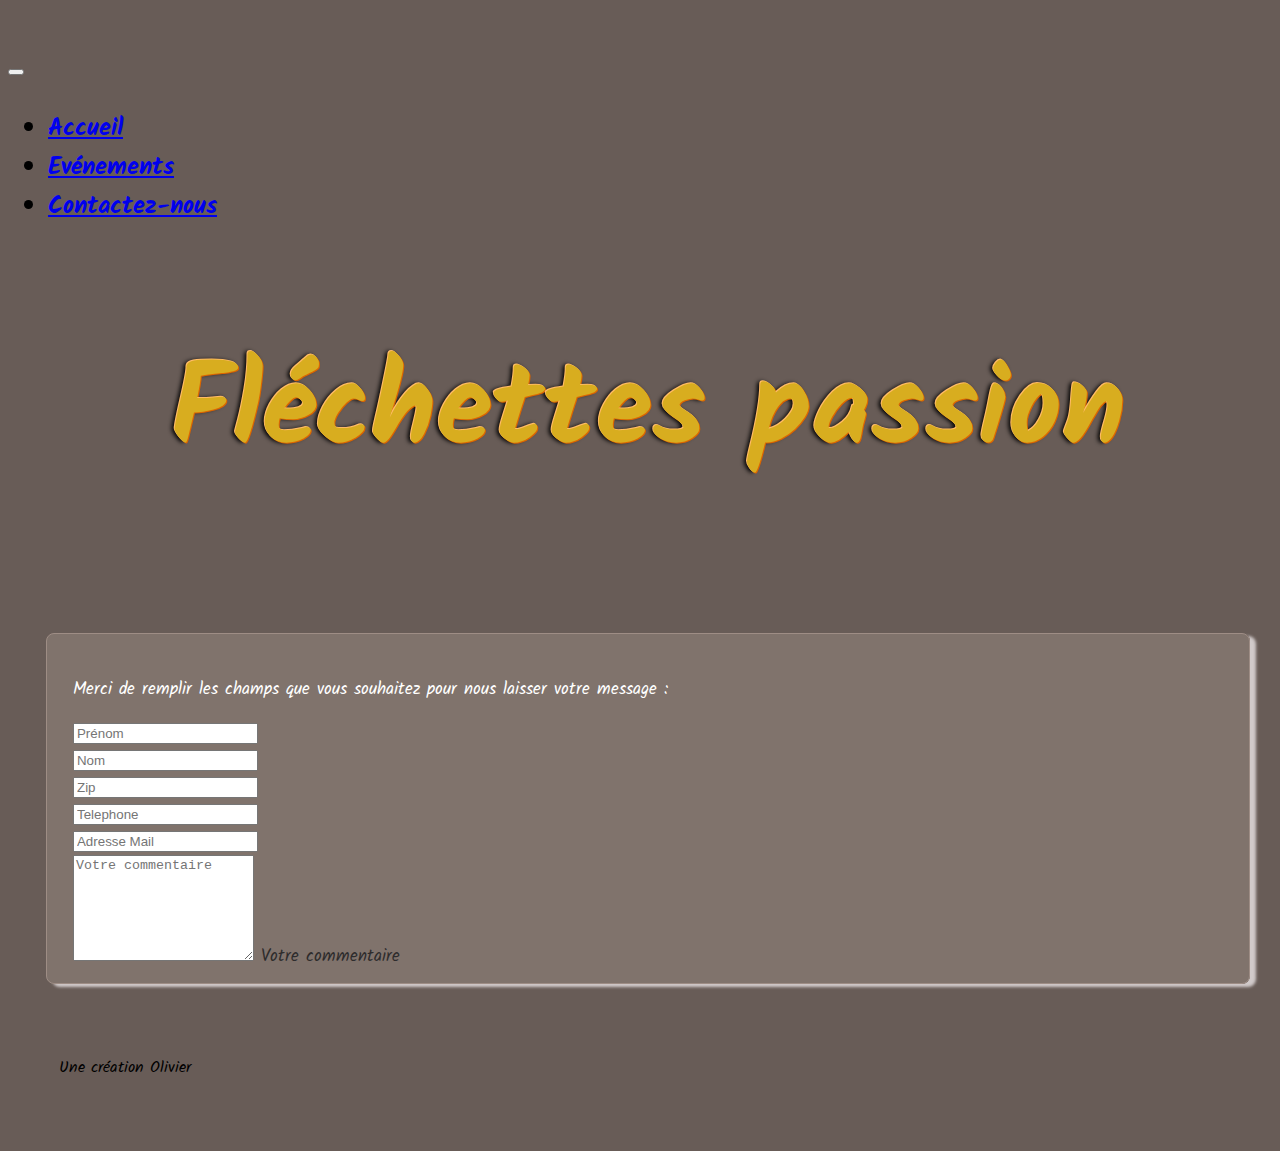
==== contact.html @ f622a5f1 "ajout contact et modifs pages" ====
<!DOCTYPE html>
<html lang="fr">

<head>
    <title>Association Suivez les fléchettes</title>
    <meta charset="utf-8" />
    <meta name="viewport" content="width=device-width, initial-scale=1, shrink-to-fit=no">
    <meta name="description"
        content="Notre association Suivez les fléchettes ..............................................">
    <!-- Bootstrap 5 -->
    <link href="https://cdn.jsdelivr.net/npm/bootstrap@5.1.3/dist/css/bootstrap.min.css" rel="stylesheet"
        integrity="sha384-1BmE4kWBq78iYhFldvKuhfTAU6auU8tT94WrHftjDbrCEXSU1oBoqyl2QvZ6jIW3" crossorigin="anonymous">
    <!-- Mon CSS -->
    <link href="./style.css" rel="stylesheet" type="text/css">
    <link href="https://fonts.googleapis.com/css?family=Kalam" rel="stylesheet" />
</head>

<!-- Définition image et couleur de fond de la page -->

<div class="container-fluid">

    <body>
        <header>
            <!-- Définition de la barre de navigation -->
            <nav class="navbar navbar-expand-sm bg-transparent navbar-dark nav_specif">
                <div class="container-fluid">
                    <button class="navbar-toggler ms-auto" type="button" data-bs-toggle="collapse"
                        data-bs-target="#navbarSupportedContent">
                        <span class="navbar-toggler-icon"></span>
                    </button>
                    <div class="collapse navbar-collapse" id="navbarSupportedContent">
                        <ul class="navbar-nav ms-auto space_nav">
                            <li class="nav-item ">
                                <a class="nav-link" href="index.html">Accueil</a>
                            </li>
                            <li class="nav-item">
                                <a class="nav-link" href="evenements.html">Evénements</a>
                            </li>
                            <li class="nav-item">
                                <a class="nav-link active" href="contact.html">Contactez-nous</a>
                            </li>
                        </ul>
                    </div>
                </div>
            </nav>
        </header>

        <main>
            <div class="row">
                <div class="col">
                    <div class="text_3d">
                        <h1 class="size_1">Fléchettes passion</h1>
                    </div>
                </div>
            </div>

            <div class="row size_13">
                <div class="col size_c">

                    <p>Merci de remplir les champs que vous souhaitez pour nous laisser votre message : </p>

                    <div class="colorForm">

                        <div class="row g-3 mb-3">
                            <div class="col-sm">
                                <input type="text" class="form-control" placeholder="Prénom" aria-label="Prénom">
                            </div>
                            <div class="col-sm">
                                <input type="text" class="form-control" placeholder="Nom" aria-label="Nom">
                            </div>
                            <div class="col-sm">
                                <input type="text" class="form-control" placeholder="Zip" aria-label="Zip">
                            </div>
                        </div>

                        <div class="row g-3 mb-3">
                            <div class="col-lg">
                                <input type="text" class="form-control" placeholder="Telephone" aria-label="Telephone">
                            </div>
                            <div class="col-lg">
                                <input type="text" class="form-control" placeholder="Adresse Mail"
                                    aria-label="Adresse Mail">
                            </div>
                        </div>

                        <div class="form-floating mb-3">
                            <textarea class="form-control" placeholder="Votre commentaire" id="floatingTextarea2"
                                style="height: 100px"></textarea>
                            <label for="floatingTextarea2">Votre commentaire</label>
                        </div>

                    </div>

                </div>
            </div>

        </main>


        <footer>
            <div class="row size_4">
                <div class="col">
                    Une création Olivier
                </div>
            </div>
        </footer>


        <script src="https://cdn.jsdelivr.net/npm/bootstrap@5.1.3/dist/js/bootstrap.bundle.min.js"
            integrity="sha384-ka7Sk0Gln4gmtz2MlQnikT1wXgYsOg+OMhuP+IlRH9sENBO0LRn5q+8nbTov4+1p"
            crossorigin="anonymous"></script>


    </body>
</div>

</html>
---- style.css ----
body {
  background-color: rgb(104, 92, 87);
  font-family:"Kalam", Arial, Helvetica, sans-serif;
  height: 100%;
  width: 100%;
}

header {
  padding-top: 3vw ;
}
 
 .image_background {
    background-image: url('images/image0.jpg') ;
    background-repeat:no-repeat;
    background-size:contain;
    background-position: top;
    background-size:  100% auto ;
  }
  
  .nav_specif {
    font-weight: bold;
    font-size: 24px;
    padding-right : 5% ;
    padding-top : 0 ;
    margin-top : 0 ;
}  

  .text_3d {
    text-shadow: -1px -1px #fb6, 1px 1px #d60, -3px 0 4px #000;    
    color: #d8ad1f;
    font-weight:lighter;
    text-align : center ;
    }    
  
  .text_p1 {
    padding: 5% 3% 3% 3%;    
    color : white;    
    font-size: 1.05em ;   
  }  

  .text_ref {    
    font-size: 4vh;    
    background-color : green;
    padding: 1vh 3% 1vh 3%;
    box-shadow: 10px 5px 5px rgb(49, 47, 47); 
    border : 2px solid  #d8ad1f; 
    border-radius: 8px;    
  }  

  .text_ref1 {    
    margin-top: -5vh;    
  }  
  
  .text_ref2 {    
    margin-top: -2vh;     
  }

  .size_0 {
    height: 50vw;
  }
  
  .size_1 {
    font-size: 9vw;
    padding-top: 2vh ;
  }
    
  .size_2 {
     font-size: 5vw;
     padding: 22vw 0 0 50vw ;
  }

  .size_3 {
    padding: 3vh 0 5vh 0 ;
  }

  .size_4 {
    padding: 20px 0 ;
    margin : 4% ;    
  }

  .size_12 {
    margin: 2vw 3vw 0 3vw  ;
  }

  .size_13 {
    margin: 10vw 3vw 0 3vw  ;
  }

  .size_c {    
    padding : 2vw 2vw 1vw 2vw ;
    background-color: rgba(141, 127, 120, 0.658);
    box-shadow: 6px 3px 3px rgb(209, 202, 202); 
    border : 1px solid  rgb(158, 141, 133); 
    border-radius: 8px;   
    color : white;    
    font-size: 1.05em ; 
  }
  
  .card_size_1 {
    margin : 0 2vw;
  }

  .card_size_2 {
    margin : 2vw 3vw 0 3vw ;
  }  

  .card_title_color {
    color: #d8ad1f;
  }

  .card_font {    
    font-weight: bold;
  }

  .card_border_color {
    border-color: transparent;
  } 

  .videoWrapper {
    position: relative;
    padding-bottom: 56.25%; /* 16:9 */
    height: 0;
}

.videoWrapper iframe {
  position: absolute;
  top: 0;
  left: 0;
  width: 100%;
  height: 100%;
}


.colorForm {  
  color : rgb(46, 44, 44) ; 
}


.container-fluid { 
  margin-right: auto;
  margin-left: auto;
}
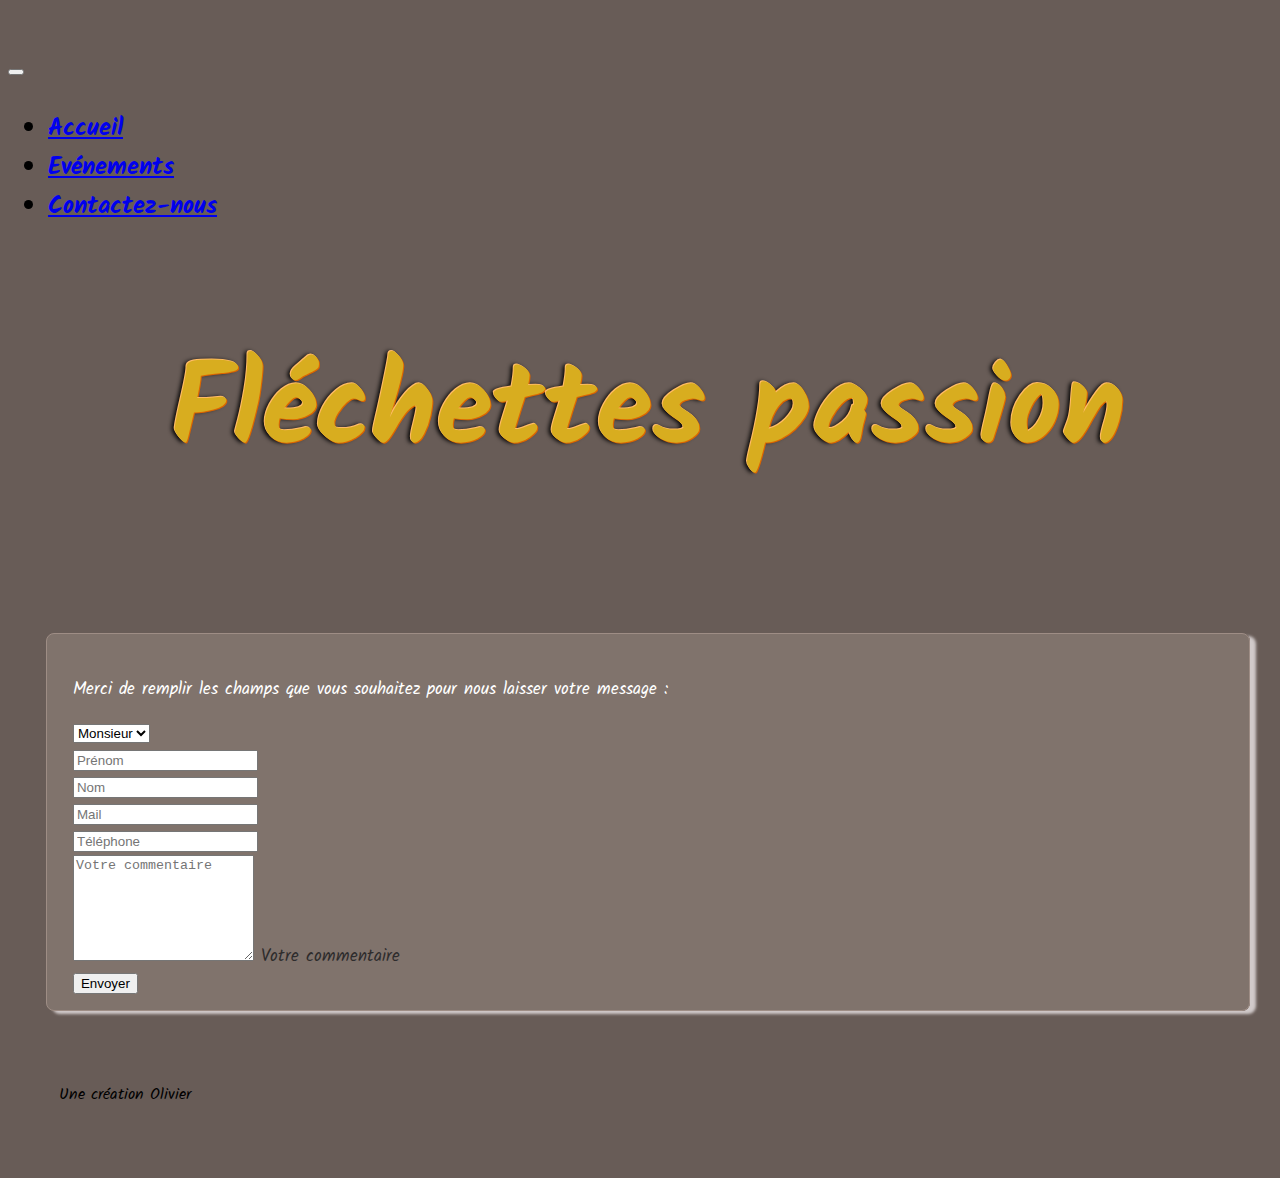
==== commit 28eeb2fd: "compl contact et maj pages" ====
--- a/contact.html
+++ b/contact.html
@@ -15,13 +15,13 @@
     <link href="https://fonts.googleapis.com/css?family=Kalam" rel="stylesheet" />
 </head>
 
-<!-- Définition image et couleur de fond de la page -->
+<!-- Définition couleur de fond de la page -->
 
 <div class="container-fluid">
 
     <body>
         <header>
-            <!-- Définition de la barre de navigation -->
+            <!-- Barre de navigation -->
             <nav class="navbar navbar-expand-sm bg-transparent navbar-dark nav_specif">
                 <div class="container-fluid">
                     <button class="navbar-toggler ms-auto" type="button" data-bs-toggle="collapse"
@@ -46,6 +46,7 @@
         </header>
 
         <main>
+            <!-- slogan de page -->
             <div class="row">
                 <div class="col">
                     <div class="text_3d">
@@ -54,43 +55,41 @@
                 </div>
             </div>
 
-            <div class="row size_13">
-                <div class="col size_c">
-
+            <div class="row size_5">
+                <div class="col text_ref3">
                     <p>Merci de remplir les champs que vous souhaitez pour nous laisser votre message : </p>
-
                     <div class="colorForm">
-
                         <div class="row g-3 mb-3">
+                            <div class="col-sm">
+                                <select class="form-select">
+                                    <option>Monsieur</option>
+                                    <option>Madame</option>
+                                </select>
+                            </div>
                             <div class="col-sm">
                                 <input type="text" class="form-control" placeholder="Prénom" aria-label="Prénom">
                             </div>
                             <div class="col-sm">
                                 <input type="text" class="form-control" placeholder="Nom" aria-label="Nom">
                             </div>
-                            <div class="col-sm">
-                                <input type="text" class="form-control" placeholder="Zip" aria-label="Zip">
+                        </div>
+                        <div class="row g-3 mb-3">
+                            <div class="col-lg">
+                                <input type="text" class="form-control" placeholder="Mail" aria-label="Mail">
+                            </div>
+                            <div class="col-lg">
+                                <input type="text" class="form-control" placeholder="Téléphone" aria-label="Téléphone">
                             </div>
                         </div>
-
                         <div class="row g-3 mb-3">
-                            <div class="col-lg">
-                                <input type="text" class="form-control" placeholder="Telephone" aria-label="Telephone">
-                            </div>
-                            <div class="col-lg">
-                                <input type="text" class="form-control" placeholder="Adresse Mail"
-                                    aria-label="Adresse Mail">
+                            <div class="form-floating">
+                                <textarea class="form-control" placeholder="Votre commentaire" id="floatingTextarea2"
+                                    style="height: 100px"></textarea>
+                                <label for="floatingTextarea2">Votre commentaire</label>
                             </div>
                         </div>
-
-                        <div class="form-floating mb-3">
-                            <textarea class="form-control" placeholder="Votre commentaire" id="floatingTextarea2"
-                                style="height: 100px"></textarea>
-                            <label for="floatingTextarea2">Votre commentaire</label>
-                        </div>
-
                     </div>
-
+                    <button type="submit" class="btn btn-primary">Envoyer</button>
                 </div>
             </div>
 
--- a/style.css
+++ b/style.css
@@ -39,7 +39,7 @@
     font-size: 1.05em ;   
   }  
 
-  .text_ref {    
+  .text_ref0 {    
     font-size: 4vh;    
     background-color : green;
     padding: 1vh 3% 1vh 3%;
@@ -54,6 +54,16 @@
   
   .text_ref2 {    
     margin-top: -2vh;     
+  }
+
+  .text_ref3 {    
+    padding : 2vw 2vw 1vw 2vw ;
+    background-color: rgba(141, 127, 120, 0.658);
+    box-shadow: 6px 3px 3px rgb(209, 202, 202); 
+    border : 1px solid  rgb(158, 141, 133); 
+    border-radius: 8px;   
+    color : white;    
+    font-size: 1.05em ; 
   }
 
   .size_0 {
@@ -79,23 +89,13 @@
     margin : 4% ;    
   }
 
-  .size_12 {
-    margin: 2vw 3vw 0 3vw  ;
-  }
-
-  .size_13 {
+  .size_5 {
     margin: 10vw 3vw 0 3vw  ;
   }
 
-  .size_c {    
-    padding : 2vw 2vw 1vw 2vw ;
-    background-color: rgba(141, 127, 120, 0.658);
-    box-shadow: 6px 3px 3px rgb(209, 202, 202); 
-    border : 1px solid  rgb(158, 141, 133); 
-    border-radius: 8px;   
-    color : white;    
-    font-size: 1.05em ; 
-  }
+  .size_6 {
+    margin: 2vw 3vw 0 3vw  ;
+  } 
   
   .card_size_1 {
     margin : 0 2vw;
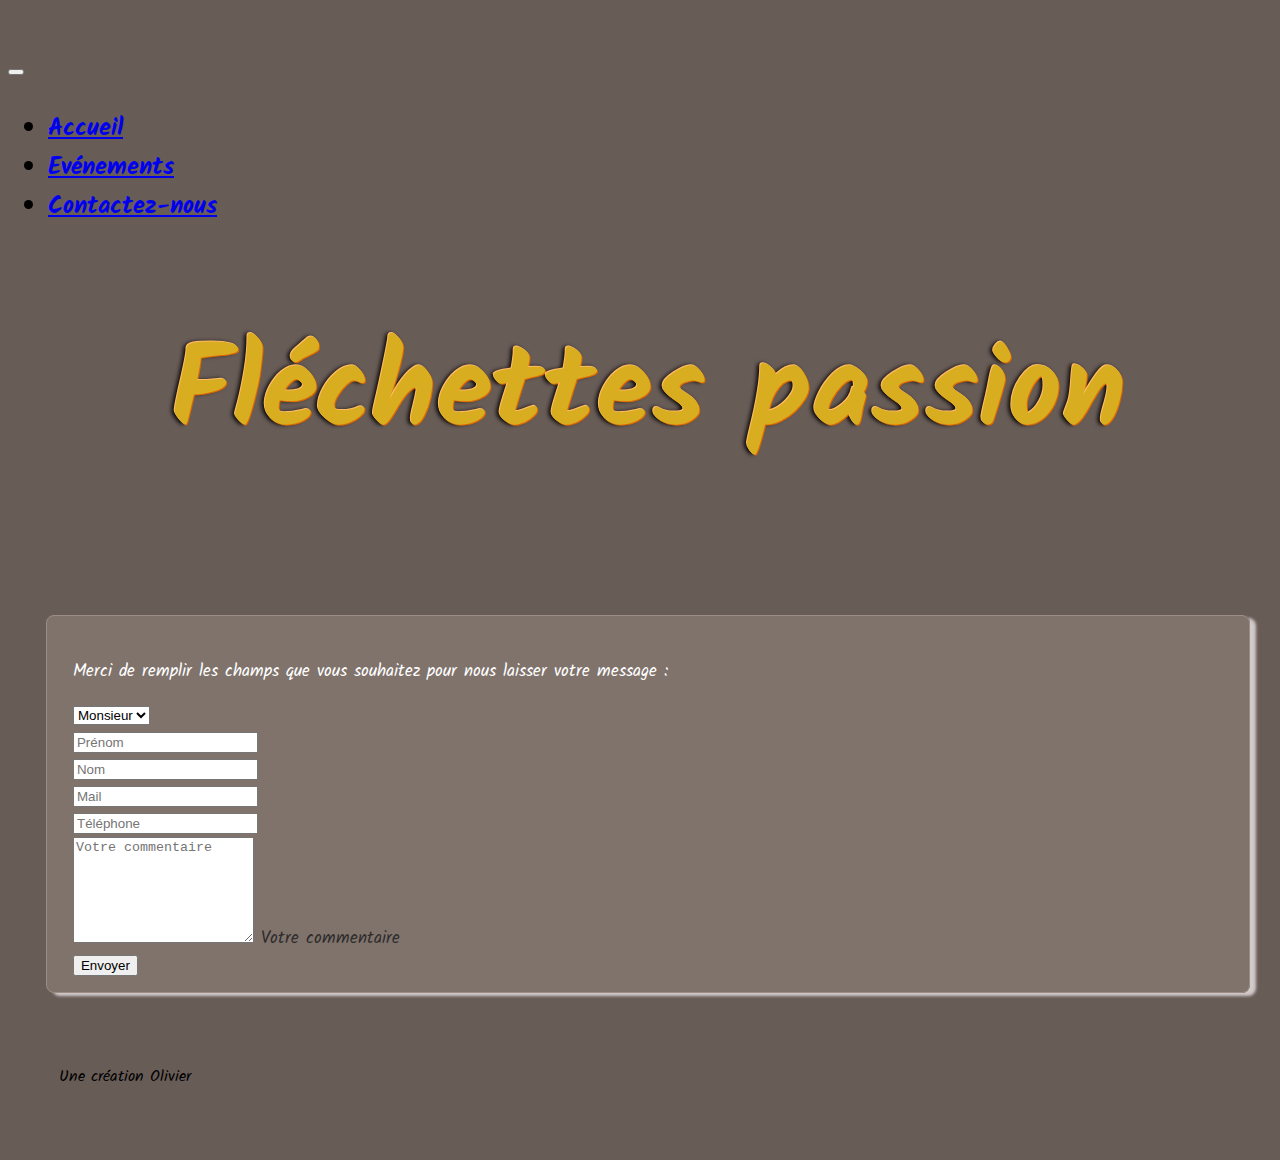
==== commit 23fa0c7b: "modif css" ====
--- a/contact.html
+++ b/contact.html
@@ -55,7 +55,7 @@
                 </div>
             </div>
 
-            <div class="row size_5">
+            <div class="row size_7">
                 <div class="col text_ref3">
                     <p>Merci de remplir les champs que vous souhaitez pour nous laisser votre message : </p>
                     <div class="colorForm">
--- a/style.css
+++ b/style.css
@@ -34,15 +34,15 @@
     }    
   
   .text_p1 {
-    padding: 5% 3% 3% 3%;    
+    padding: 5% 0 3% 0;    
     color : white;    
     font-size: 1.05em ;   
   }  
 
   .text_ref0 {    
-    font-size: 4vh;    
+    font-size: 3vh;    
     background-color : green;
-    padding: 1vh 3% 1vh 3%;
+    padding: 1vh 0vh;
     box-shadow: 10px 5px 5px rgb(49, 47, 47); 
     border : 2px solid  #d8ad1f; 
     border-radius: 8px;    
@@ -71,8 +71,7 @@
   }
   
   .size_1 {
-    font-size: 9vw;
-    padding-top: 2vh ;
+    font-size: 9vw;   
   }
     
   .size_2 {
@@ -90,15 +89,24 @@
   }
 
   .size_5 {
-    margin: 10vw 3vw 0 3vw  ;
+    margin: 2vw 3vw 1vw 3vw  ;
+    padding-left: 5vw;  
   }
 
   .size_6 {
     margin: 2vw 3vw 0 3vw  ;
   } 
+
+  .size_7 {
+    margin: 10vw 3vw 0 3vw  ;       
+  }
+
+  .size_8 {
+    padding-left: 5vw  ;       
+  }
   
   .card_size_1 {
-    margin : 0 2vw;
+    margin : 0 0;
   }
 
   .card_size_2 {
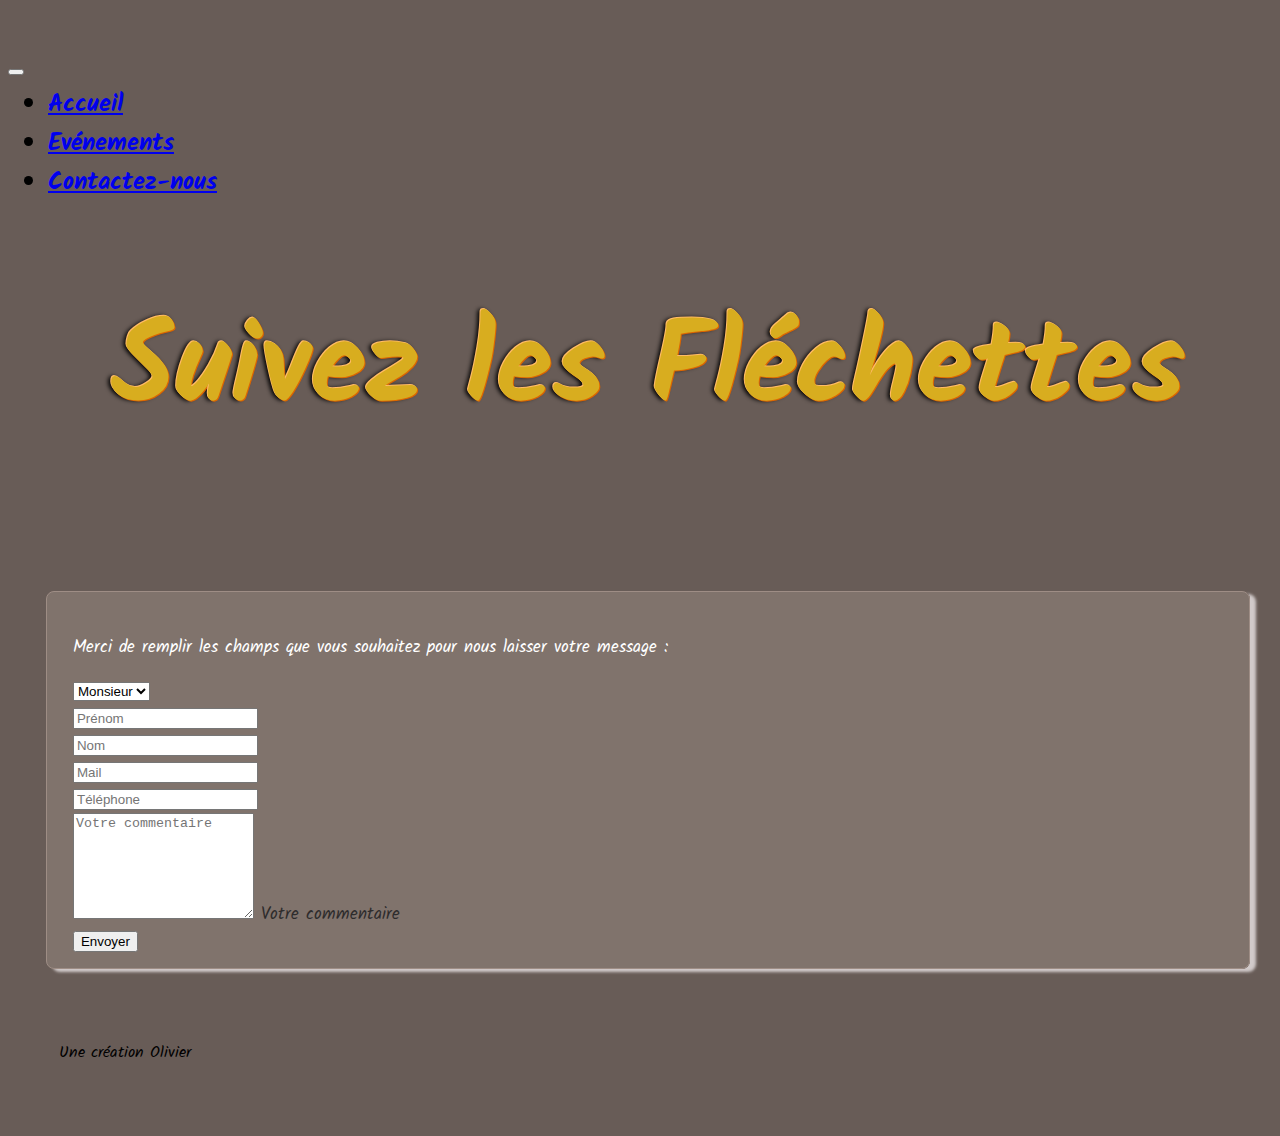
==== commit 4b4f84d2: "modif responsive toogle bar" ====
--- a/contact.html
+++ b/contact.html
@@ -50,7 +50,7 @@
             <div class="row">
                 <div class="col">
                     <div class="text_3d">
-                        <h1 class="size_1">Fléchettes passion</h1>
+                        <h1 class="size_1">Suivez les Fléchettes</h1>
                     </div>
                 </div>
             </div>
--- a/style.css
+++ b/style.css
@@ -40,16 +40,16 @@
   }  
 
   .text_ref0 {    
-    font-size: 3vh;    
+    font-size: 1.5rem;    
     background-color : green;
-    padding: 1vh 0vh;
+    padding: 1vh 0;
     box-shadow: 10px 5px 5px rgb(49, 47, 47); 
     border : 2px solid  #d8ad1f; 
     border-radius: 8px;    
   }  
 
   .text_ref1 {    
-    margin-top: -5vh;    
+    margin-top: -3vw;    
   }  
   
   .text_ref2 {    
@@ -89,20 +89,20 @@
   }
 
   .size_5 {
-    margin: 2vw 3vw 1vw 3vw  ;
-    padding-left: 5vw;  
-  }
+    padding-left: 7vw  ;       
+  }  
 
   .size_6 {
     margin: 2vw 3vw 0 3vw  ;
   } 
 
   .size_7 {
-    margin: 10vw 3vw 0 3vw  ;       
-  }
+    margin: 10vw 3vw 0 3vw  ;  
+  }   
 
   .size_8 {
-    padding-left: 5vw  ;       
+    margin: 10vw 3vw 0 3vw  ;  
+    padding-left: 5vw;     
   }
   
   .card_size_1 {
@@ -139,20 +139,48 @@
   height: 100%;
 }
 
-
 .colorForm {  
   color : rgb(46, 44, 44) ; 
 }
-
 
 .container-fluid { 
   margin-right: auto;
   margin-left: auto;
 }
 
+.space_nav{
+  margin: 0;
+}
 
+  
+  /* correction d'affichage pour les  écrans avec une largeur maximale de 576px */
+  @media screen and (max-width: 576px) {    
+    .image_background {
+      background-image: url('images/image0.jpg') ;
+      background-repeat:no-repeat;
+      background-size:contain;
+      background-position: bottom;
+      background-size:  100% auto ;
+    }
+    .text_ref1 {    
+      margin-top: -8vw;    
+    } 
+    .space_nav {
+      padding-bottom: 15vw;         
+    }   
+    .text_ref0 {    
+    font-size: 1.3rem;    
+    background-color : green;
+    padding: 1vh 0;
+    box-shadow: 10px 5px 5px rgb(49, 47, 47); 
+    border : 2px solid  #d8ad1f; 
+    border-radius: 8px;    
+    }  
+  } 
 
-    
+ 
+  
+
 
   
 
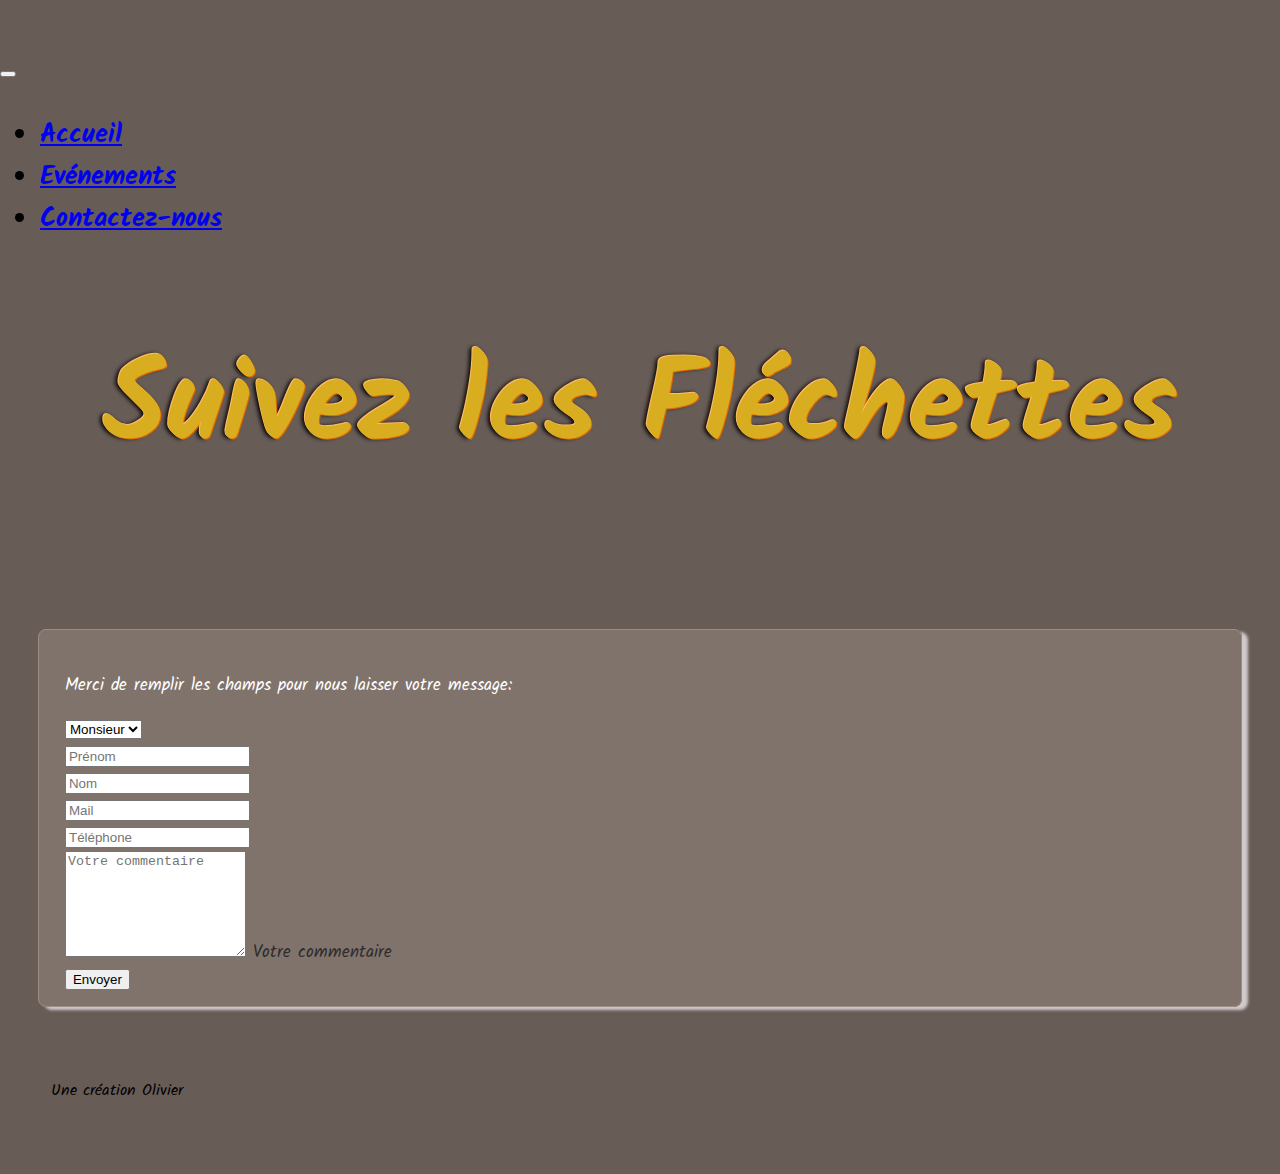
==== commit 850f8565: "petits correctifs : v1.0" ====
--- a/contact.html
+++ b/contact.html
@@ -5,112 +5,112 @@
     <title>Association Suivez les fléchettes</title>
     <meta charset="utf-8" />
     <meta name="viewport" content="width=device-width, initial-scale=1, shrink-to-fit=no">
-    <meta name="description"
-        content="Notre association Suivez les fléchettes ..............................................">
+    <meta name="description" content="Notre association Fléchettes passion, a pour but de vous faire découvrir
+     le monde des fléchettes, de créer votre club dans votre région pour y jouer et pour vous entrainer ,
+      mais aussi organiser des compétitions, des événements et des sorties liés aux Darts">
     <!-- Bootstrap 5 -->
     <link href="https://cdn.jsdelivr.net/npm/bootstrap@5.1.3/dist/css/bootstrap.min.css" rel="stylesheet"
         integrity="sha384-1BmE4kWBq78iYhFldvKuhfTAU6auU8tT94WrHftjDbrCEXSU1oBoqyl2QvZ6jIW3" crossorigin="anonymous">
     <!-- Mon CSS -->
     <link href="./style.css" rel="stylesheet" type="text/css">
+    <!-- Font Kalam -->
     <link href="https://fonts.googleapis.com/css?family=Kalam" rel="stylesheet" />
 </head>
 
-<!-- Définition couleur de fond de la page -->
+<!-- Définition couleur de fond de la page avec body -->
+<body class="container-fluid">
 
-<div class="container-fluid">
-
-    <body>
-        <header>
-            <!-- Barre de navigation -->
-            <nav class="navbar navbar-expand-sm bg-transparent navbar-dark nav_specif">
-                <div class="container-fluid">
-                    <button class="navbar-toggler ms-auto" type="button" data-bs-toggle="collapse"
-                        data-bs-target="#navbarSupportedContent">
-                        <span class="navbar-toggler-icon"></span>
-                    </button>
-                    <div class="collapse navbar-collapse" id="navbarSupportedContent">
-                        <ul class="navbar-nav ms-auto space_nav">
-                            <li class="nav-item ">
-                                <a class="nav-link" href="index.html">Accueil</a>
-                            </li>
-                            <li class="nav-item">
-                                <a class="nav-link" href="evenements.html">Evénements</a>
-                            </li>
-                            <li class="nav-item">
-                                <a class="nav-link active" href="contact.html">Contactez-nous</a>
-                            </li>
-                        </ul>
-                    </div>
-                </div>
-            </nav>
-        </header>
-
-        <main>
-            <!-- slogan de page -->
-            <div class="row">
-                <div class="col">
-                    <div class="text_3d">
-                        <h1 class="size_1">Suivez les Fléchettes</h1>
-                    </div>
+    <header>
+        <!-- Définition de la barre de navigation -->
+        <nav class="navbar navbar-expand-sm bg-transparent navbar-dark nav_specif">
+            <div class="container-fluid">
+                <button class="navbar-toggler ms-auto" type="button" data-bs-toggle="collapse"
+                    data-bs-target="#navbarSupportedContent">
+                    <span class="navbar-toggler-icon"></span>
+                </button>
+                <div class="collapse navbar-collapse" id="navbarSupportedContent">
+                    <ul class="navbar-nav ms-auto space_nav">
+                        <li class="nav-item ">
+                            <a class="nav-link" href="index.html">Accueil</a>
+                        </li>
+                        <li class="nav-item">
+                            <a class="nav-link" href="evenements.html">Evénements</a>
+                        </li>
+                        <li class="nav-item">
+                            <a class="nav-link active" href="contact.html">Contactez-nous</a>
+                        </li>
+                    </ul>
                 </div>
             </div>
+        </nav>
 
-            <div class="row size_7">
-                <div class="col text_ref3">
-                    <p>Merci de remplir les champs que vous souhaitez pour nous laisser votre message : </p>
+        <div class="row">
+            <div class="col">
+                <div class="text_3d">
+                    <h1 class="size_1">Suivez les Fléchettes</h1>
+                </div>
+            </div>
+        </div>
+    </header>
+
+    <main>
+        <div class="row size_7">
+            <div class="col text_ref3">
+                <p>Merci de remplir les champs pour nous laisser votre message: </p>
+                <form method="post" action="action.php">
                     <div class="colorForm">
                         <div class="row g-3 mb-3">
                             <div class="col-sm">
                                 <select class="form-select">
-                                    <option>Monsieur</option>
-                                    <option>Madame</option>
+                                    <option id="Mr">Monsieur</option>
+                                    <option id="Mme">Madame</option>
                                 </select>
                             </div>
                             <div class="col-sm">
-                                <input type="text" class="form-control" placeholder="Prénom" aria-label="Prénom">
+                                <input type="text" id="Prenom" name="Prenom" class="form-control" placeholder="Prénom"
+                                    aria-label="Prénom" required>
                             </div>
                             <div class="col-sm">
-                                <input type="text" class="form-control" placeholder="Nom" aria-label="Nom">
+                                <input type="text" id="Nom" name="Nom" class="form-control" placeholder="Nom"
+                                    aria-label="Nom" required>
                             </div>
                         </div>
                         <div class="row g-3 mb-3">
                             <div class="col-lg">
-                                <input type="text" class="form-control" placeholder="Mail" aria-label="Mail">
+                                <input type="email" id="Email" name="Email" class="form-control" placeholder="Mail"
+                                    aria-label="Mail" required>
                             </div>
                             <div class="col-lg">
-                                <input type="text" class="form-control" placeholder="Téléphone" aria-label="Téléphone">
+                                <input type="tel" id="Telephone" name="Telephone" class="form-control"
+                                    placeholder="Téléphone" aria-label="Téléphone">
                             </div>
                         </div>
                         <div class="row g-3 mb-3">
                             <div class="form-floating">
-                                <textarea class="form-control" placeholder="Votre commentaire" id="floatingTextarea2"
-                                    style="height: 100px"></textarea>
-                                <label for="floatingTextarea2">Votre commentaire</label>
+                                <textarea id="floatingTextarea" class="form-control"
+                                    placeholder="Votre commentaire" style="height: 100px" required></textarea>
+                                <label for="floatingTextarea">Votre commentaire</label>
                             </div>
                         </div>
                     </div>
                     <button type="submit" class="btn btn-primary">Envoyer</button>
-                </div>
+                </form>
             </div>
+        </div>
+    </main>
 
-        </main>
+    <footer>
+        <div class="row size_4">
+            <div class="col">
+                Une création Olivier
+            </div>
+        </div>
+    </footer>
 
+    <script src="https://cdn.jsdelivr.net/npm/bootstrap@5.1.3/dist/js/bootstrap.bundle.min.js"
+        integrity="sha384-ka7Sk0Gln4gmtz2MlQnikT1wXgYsOg+OMhuP+IlRH9sENBO0LRn5q+8nbTov4+1p" crossorigin="anonymous">
+        </script>
 
-        <footer>
-            <div class="row size_4">
-                <div class="col">
-                    Une création Olivier
-                </div>
-            </div>
-        </footer>
-
-
-        <script src="https://cdn.jsdelivr.net/npm/bootstrap@5.1.3/dist/js/bootstrap.bundle.min.js"
-            integrity="sha384-ka7Sk0Gln4gmtz2MlQnikT1wXgYsOg+OMhuP+IlRH9sENBO0LRn5q+8nbTov4+1p"
-            crossorigin="anonymous"></script>
-
-
-    </body>
-</div>
+</body>
 
 </html>--- a/style.css
+++ b/style.css
@@ -10,125 +10,121 @@
   padding-top: 3vw ;
 }
  
- .image_background {
-    background-image: url('images/image0.jpg') ;
-    background-repeat:no-repeat;
-    background-size:contain;
-    background-position: top;
-    background-size:  100% auto ;
-  }
-  
-  .nav_specif {
-    font-weight: bold;
-    font-size: 24px;
-    padding-right : 5% ;
-    padding-top : 0 ;
-    margin-top : 0 ;
+.image_background {
+  background-image: url('images/image0.jpg') ;
+  background-repeat:no-repeat;
+  background-size:contain;
+  background-position: top;
+  background-size:  100% auto ;
+}
+
+.nav_specif {
+  font-weight: bold;
+  font-size: 26px;
+  padding-right : 5% ;
+  padding-top : 0 ;
+  margin-top : 0 ;
 }  
 
-  .text_3d {
-    text-shadow: -1px -1px #fb6, 1px 1px #d60, -3px 0 4px #000;    
-    color: #d8ad1f;
-    font-weight:lighter;
-    text-align : center ;
-    }    
+.text_3d {
+  text-shadow: -1px -1px #fb6, 1px 1px #d60, -3px 0 4px #000;    
+  color: #d8ad1f;
+  font-weight:lighter;
+  text-align : center ;
+  }    
+
+.text_p1 {
+  padding: 5% 0 3% 0;    
+  color : white;    
+  font-size: 1.05em ;   
+}  
+
+.text_ref0 {    
+  font-size: 1.5rem;    
+  background-color : green;
+  padding: 1vh 0;
+  box-shadow: 10px 5px 5px rgb(49, 47, 47); 
+  border : 2px solid  #d8ad1f; 
+  border-radius: 8px;    
+}  
+
+.text_ref1 {    
+  margin-top: -3vw;    
+}  
+
+.text_ref2 {    
+  margin-top: -2vh;     
+}
+
+.text_ref3 {    
+  padding : 2vw 2vw 1vw 2vw ;
+  background-color: rgba(141, 127, 120, 0.658);
+  box-shadow: 6px 3px 3px rgb(209, 202, 202); 
+  border : 1px solid  rgb(158, 141, 133); 
+  border-radius: 8px;   
+  color : white;    
+  font-size: 1.05em ; 
+}
+
+.size_0 {
+  height: 50vw;
+}
+
+.size_1 {
+  font-size: 9vw;   
+}
   
-  .text_p1 {
-    padding: 5% 0 3% 0;    
-    color : white;    
-    font-size: 1.05em ;   
-  }  
+.size_2 {
+   font-size: 5vw;
+   padding: 22vw 0 0 50vw ;
+}
 
-  .text_ref0 {    
-    font-size: 1.5rem;    
-    background-color : green;
-    padding: 1vh 0;
-    box-shadow: 10px 5px 5px rgb(49, 47, 47); 
-    border : 2px solid  #d8ad1f; 
-    border-radius: 8px;    
-  }  
+.size_3 {
+  padding: 3vh 0 5vh 0 ;
+}
 
-  .text_ref1 {    
-    margin-top: -3vw;    
-  }  
-  
-  .text_ref2 {    
-    margin-top: -2vh;     
-  }
+.size_4 {
+  padding: 20px 0 ;
+  margin : 4% ;    
+}
 
-  .text_ref3 {    
-    padding : 2vw 2vw 1vw 2vw ;
-    background-color: rgba(141, 127, 120, 0.658);
-    box-shadow: 6px 3px 3px rgb(209, 202, 202); 
-    border : 1px solid  rgb(158, 141, 133); 
-    border-radius: 8px;   
-    color : white;    
-    font-size: 1.05em ; 
-  }
+.size_5 {
+  padding-left: 7vw  ;       
+}  
 
-  .size_0 {
-    height: 50vw;
-  }
-  
-  .size_1 {
-    font-size: 9vw;   
-  }
-    
-  .size_2 {
-     font-size: 5vw;
-     padding: 22vw 0 0 50vw ;
-  }
+.size_6 {
+  margin: 2vw 3vw 0 3vw  ;
+} 
 
-  .size_3 {
-    padding: 3vh 0 5vh 0 ;
-  }
+.size_7 {
+  margin: 10vw 3vw 0 3vw  ;  
+}   
 
-  .size_4 {
-    padding: 20px 0 ;
-    margin : 4% ;    
-  }
+.size_8 {
+  margin: 10vw 3vw 0 3vw  ;  
+  padding-left: 5vw;     
+}  
 
-  .size_5 {
-    padding-left: 7vw  ;       
-  }  
+.card_size_2 {
+  margin : 2vw 3vw 0 3vw ;
+}  
 
-  .size_6 {
-    margin: 2vw 3vw 0 3vw  ;
-  } 
+.card_title_color {
+  color: #d8ad1f;
+}
 
-  .size_7 {
-    margin: 10vw 3vw 0 3vw  ;  
-  }   
+.card_font {    
+  font-weight: bold;
+}
 
-  .size_8 {
-    margin: 10vw 3vw 0 3vw  ;  
-    padding-left: 5vw;     
-  }
-  
-  .card_size_1 {
-    margin : 0 0;
-  }
+.card_border_color {
+  border-color: transparent;
+} 
 
-  .card_size_2 {
-    margin : 2vw 3vw 0 3vw ;
-  }  
-
-  .card_title_color {
-    color: #d8ad1f;
-  }
-
-  .card_font {    
-    font-weight: bold;
-  }
-
-  .card_border_color {
-    border-color: transparent;
-  } 
-
-  .videoWrapper {
-    position: relative;
-    padding-bottom: 56.25%; /* 16:9 */
-    height: 0;
+.videoWrapper {
+  position: relative;
+  padding-bottom: 56.25%; /* 16:9 */
+  height: 0;
 }
 
 .videoWrapper iframe {
@@ -147,36 +143,31 @@
   margin-right: auto;
   margin-left: auto;
 }
-
-.space_nav{
-  margin: 0;
-}
-
   
-  /* correction d'affichage pour les  écrans avec une largeur maximale de 576px */
-  @media screen and (max-width: 576px) {    
-    .image_background {
-      background-image: url('images/image0.jpg') ;
-      background-repeat:no-repeat;
-      background-size:contain;
-      background-position: bottom;
-      background-size:  100% auto ;
-    }
-    .text_ref1 {    
-      margin-top: -8vw;    
-    } 
-    .space_nav {
-      padding-bottom: 15vw;         
-    }   
-    .text_ref0 {    
-    font-size: 1.3rem;    
-    background-color : green;
-    padding: 1vh 0;
-    box-shadow: 10px 5px 5px rgb(49, 47, 47); 
-    border : 2px solid  #d8ad1f; 
-    border-radius: 8px;    
-    }  
+/* correction d'affichage pour les  écrans avec une largeur maximale de 576px */
+@media screen and (max-width: 576px) {    
+  .image_background {
+    background-image: url('images/image0.jpg') ;
+    background-repeat:no-repeat;
+    background-size:contain;
+    background-position: bottom;
+    background-size:  100% auto ;
+  }
+  .text_ref1 {    
+    margin-top: -8vw;    
   } 
+  .space_nav {
+    padding-bottom: 15vw;         
+  }   
+  .text_ref0 {    
+  font-size: 1.3rem;    
+  background-color : green;
+  padding: 1vh 0;
+  box-shadow: 10px 5px 5px rgb(49, 47, 47); 
+  border : 2px solid  #d8ad1f; 
+  border-radius: 8px;    
+  }  
+}  
 
  
   
